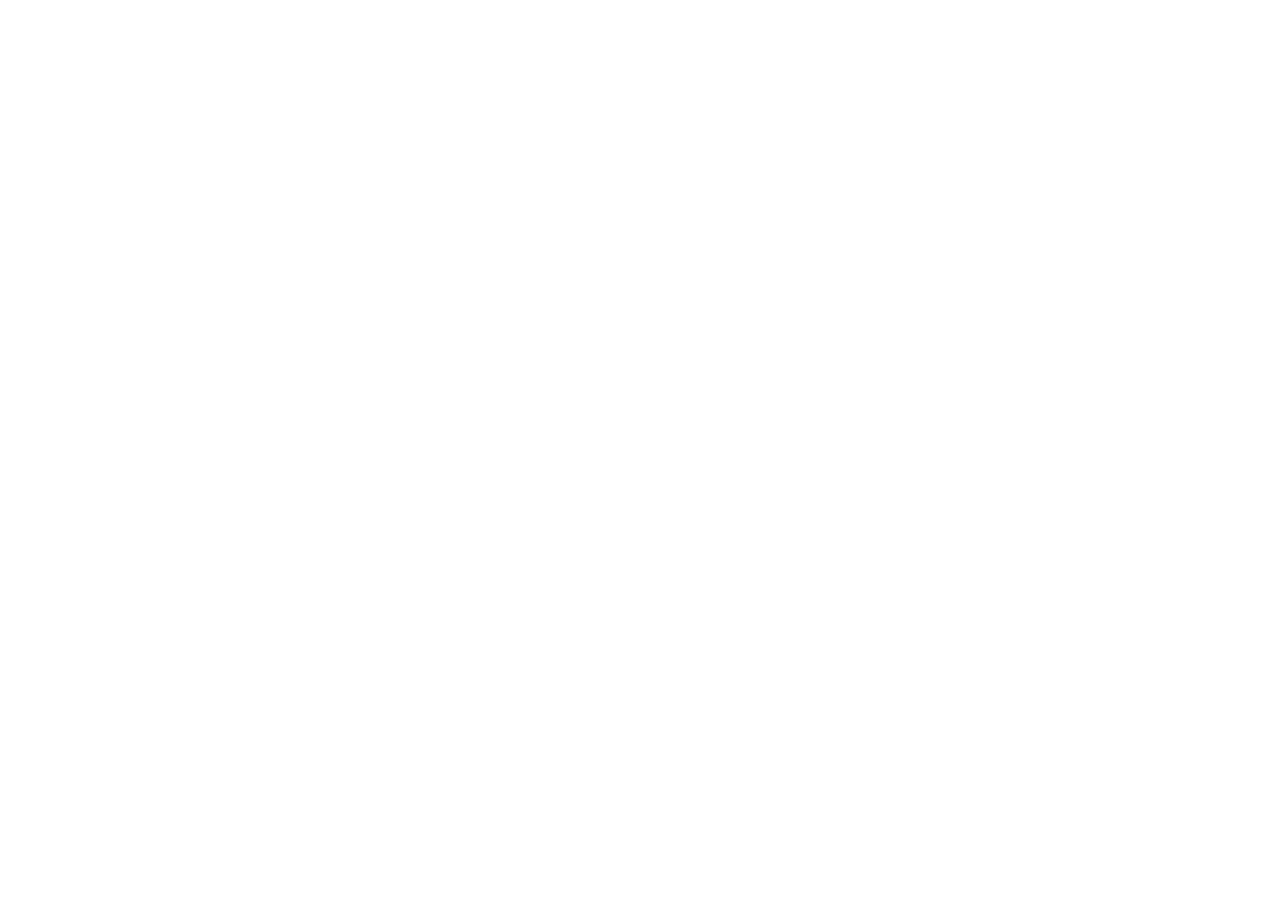
==== sketchpad/index.html @ 319d21a4 "Started working at Sketchpad project" ====
<!DOCTYPE html>
<html>
  <head>
    <title>Radu's SketchPad</title>
    <link href='styles/style.css' type='text/css' rel='stylesheet'>
  </head>
  <body>
    
    <script src='scripts/script.js'></script>
  </body>
</html>
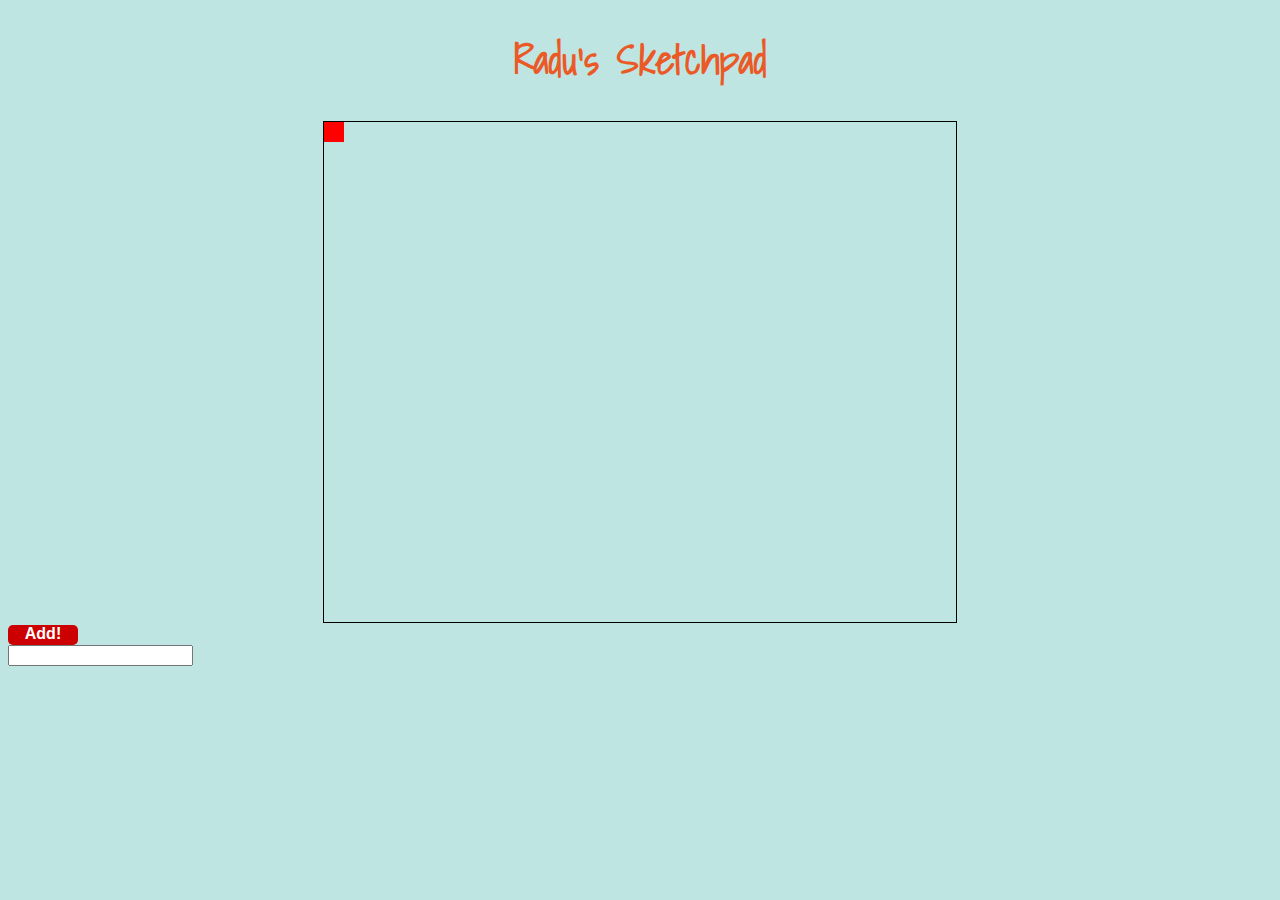
==== commit 98c93a2a: "Sketchpad work in progress" ====
--- a/sketchpad/index.html
+++ b/sketchpad/index.html
@@ -2,10 +2,25 @@
 <html>
   <head>
     <title>Radu's SketchPad</title>
+    <script src='scripts/jquery-3.2.1.min.js'></script>
     <link href='styles/style.css' type='text/css' rel='stylesheet'>
+    <link href="https://fonts.googleapis.com/css?family=Shadows+Into+Light" rel="stylesheet">
   </head>
   <body>
-    
+
+    <div id='input-grid'>
+      <h1 id='title'>Radu's Sketchpad</h1>
+    </div>
+
+    <div class='container'>
+
+    </div>
+
+    <div id="button">Add!</div>
+    <form>
+      <input type='text' name='inputButton'>
+    </form>
+
     <script src='scripts/script.js'></script>
   </body>
 </html>
--- a/sketchpad/styles/style.css
+++ b/sketchpad/styles/style.css
@@ -0,0 +1,34 @@
+body {
+  background-color: #bee5e2;
+}
+.square {
+  background-color: red;
+  display: inline-block;
+}
+#input-grid {
+  text-align: center;
+  margin-bottom: 30px;
+}
+#title {
+  font-family: 'Shadows Into Light', cursive;
+  font-size: 2.5em;
+  color: #eb5a26;
+}
+.container {
+  width: 50%;
+  height: 500px;
+  border: 1px solid black;
+  margin: 0 auto;
+}
+#button{
+  display: inline-block;
+  height:20px;
+	width:70px;
+	background-color:#cc0000;
+	font-family:arial;
+	font-weight:bold;
+	color:#ffffff;
+	border-radius: 5px;
+	text-align:center;
+	margin-top:2px;
+}
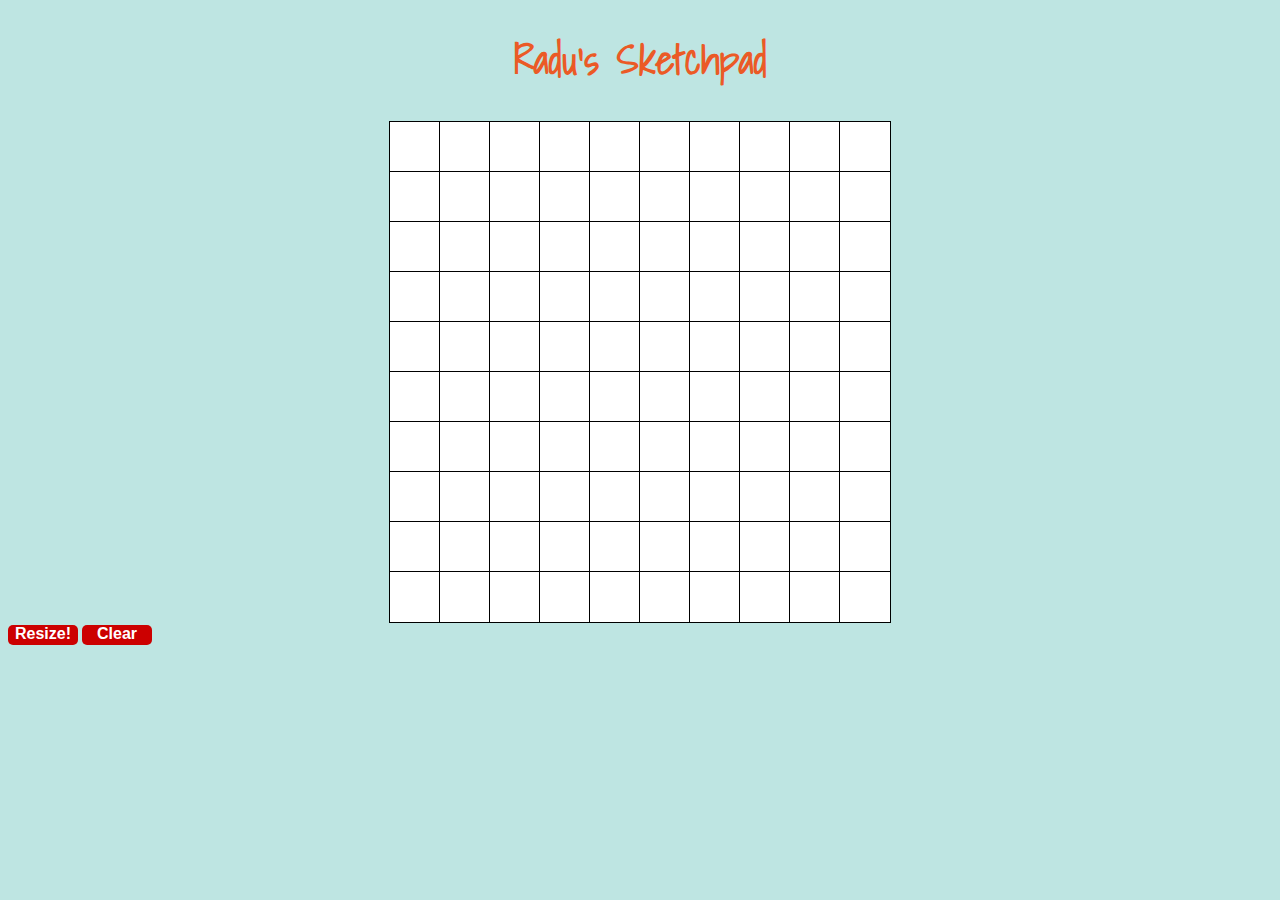
==== commit 57af6de6: "create initial grid, prompt for user input and clear screen" ====
--- a/sketchpad/index.html
+++ b/sketchpad/index.html
@@ -16,10 +16,8 @@
 
     </div>
 
-    <div id="button">Add!</div>
-    <form>
-      <input type='text' name='inputButton'>
-    </form>
+    <div id="button">Resize!</div>
+    <div id="clear-button">Clear</div>
 
     <script src='scripts/script.js'></script>
   </body>
--- a/sketchpad/styles/style.css
+++ b/sketchpad/styles/style.css
@@ -2,8 +2,13 @@
   background-color: #bee5e2;
 }
 .square {
-  background-color: red;
-  display: inline-block;
+    width: 50px;
+    height: 50px;
+    margin: 0px;
+    outline: 1px solid;
+    display: inline-block;
+    float: left;
+    background: #FFFFFF;
 }
 #input-grid {
   text-align: center;
@@ -15,12 +20,17 @@
   color: #eb5a26;
 }
 .container {
-  width: 50%;
+  width: 500px;
   height: 500px;
   border: 1px solid black;
   margin: 0 auto;
 }
-#button{
+.row {
+  width: auto;
+  height: 50px;
+  background: #313131;
+}
+#button, #clear-button{
   display: inline-block;
   height:20px;
 	width:70px;
@@ -31,4 +41,6 @@
 	border-radius: 5px;
 	text-align:center;
 	margin-top:2px;
+  cursor: pointer;
+  display: inline-block;
 }
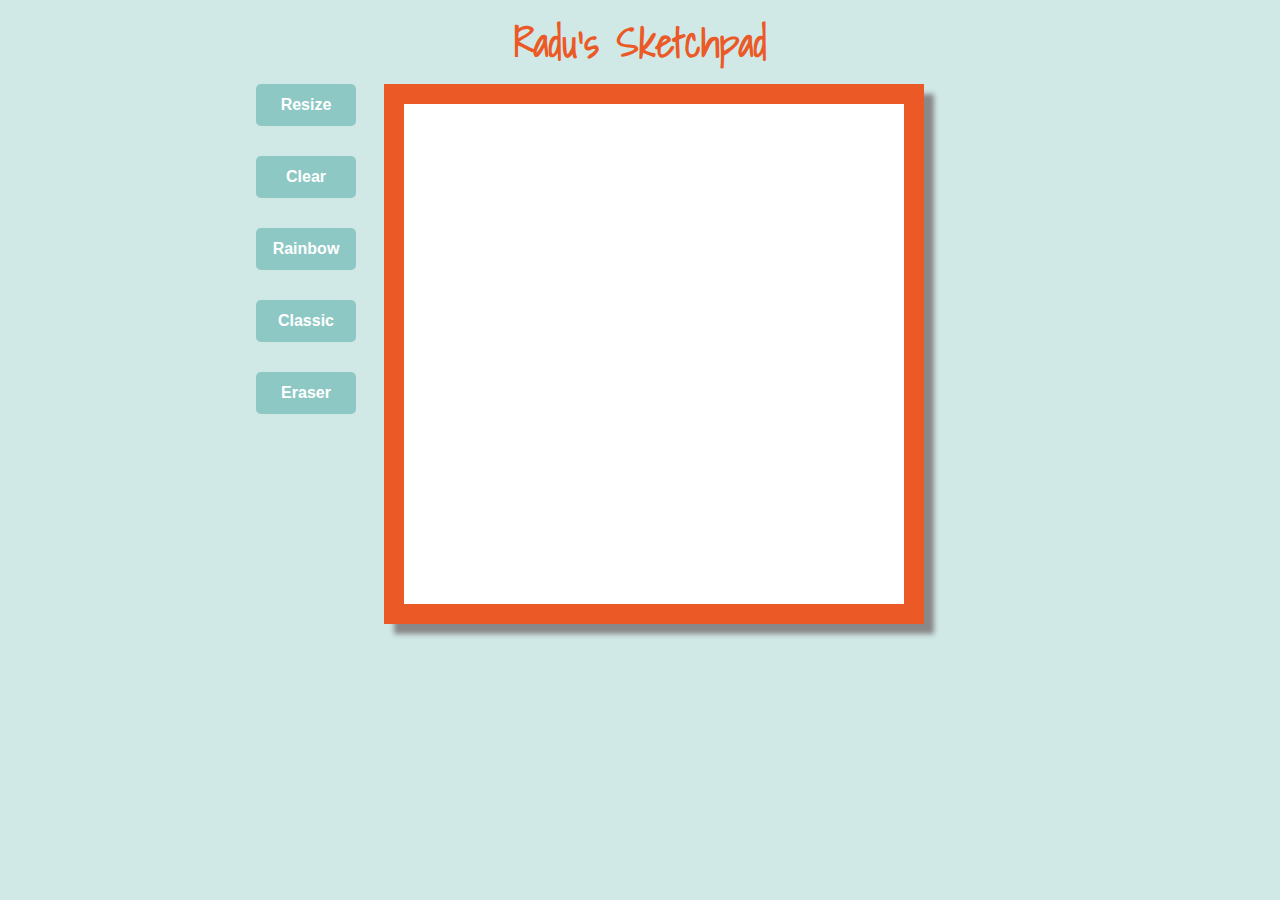
==== commit d29b806e: "Finalize the Sketchpad" ====
--- a/sketchpad/index.html
+++ b/sketchpad/index.html
@@ -12,13 +12,18 @@
       <h1 id='title'>Radu's Sketchpad</h1>
     </div>
 
+    <div id = 'buttons-container'>
+      <div id="button">Resize</div>
+      <div id="clear-button">Clear</div>
+      <div id="rainbow-button">Rainbow</div>
+      <div id="classic-button">Classic</div>
+      <div id="eraser-button">Eraser</div>
+    </div>
+
     <div class='container'>
 
     </div>
 
-    <div id="button">Resize!</div>
-    <div id="clear-button">Clear</div>
-
     <script src='scripts/script.js'></script>
   </body>
 </html>
--- a/sketchpad/styles/style.css
+++ b/sketchpad/styles/style.css
@@ -1,46 +1,60 @@
 body {
-  background-color: #bee5e2;
+  background-color: #d0e8e6;
+  margin: 0;
 }
 .square {
     width: 50px;
     height: 50px;
     margin: 0px;
-    outline: 1px solid;
     display: inline-block;
     float: left;
     background: #FFFFFF;
 }
 #input-grid {
   text-align: center;
-  margin-bottom: 30px;
+  margin: 10px 0px;
 }
 #title {
   font-family: 'Shadows Into Light', cursive;
   font-size: 2.5em;
   color: #eb5a26;
+  margin: 0;
 }
 .container {
+  display: inline-block;
   width: 500px;
   height: 500px;
-  border: 1px solid black;
+  position: absolute;
+  left:30%;
   margin: 0 auto;
+  border: 20px solid #eb5a26;
+  box-shadow: 10px 10px 5px #888888;
 }
 .row {
   width: auto;
   height: 50px;
-  background: #313131;
 }
-#button, #clear-button{
+#buttons-container {
+  position: absolute;
+  left: 20%;
+  height: 500px;
+  width: 10%;
   display: inline-block;
-  height:20px;
-	width:70px;
-	background-color:#cc0000;
+}
+#button, #clear-button, #rainbow-button, #classic-button, #eraser-button{
+  display: block;
+  height:30px;
+	width:100px;
+	background-color:#8DC8C4;
 	font-family:arial;
 	font-weight:bold;
+  padding-top: 12px;
 	color:#ffffff;
 	border-radius: 5px;
 	text-align:center;
-	margin-top:2px;
   cursor: pointer;
-  display: inline-block;
+  margin-bottom: 30px;
 }
+#button:hover, #clear-button:hover, #rainbow-button:hover, #classic-button:hover, #eraser-button:hover{
+  background-color: #599E99;
+}
